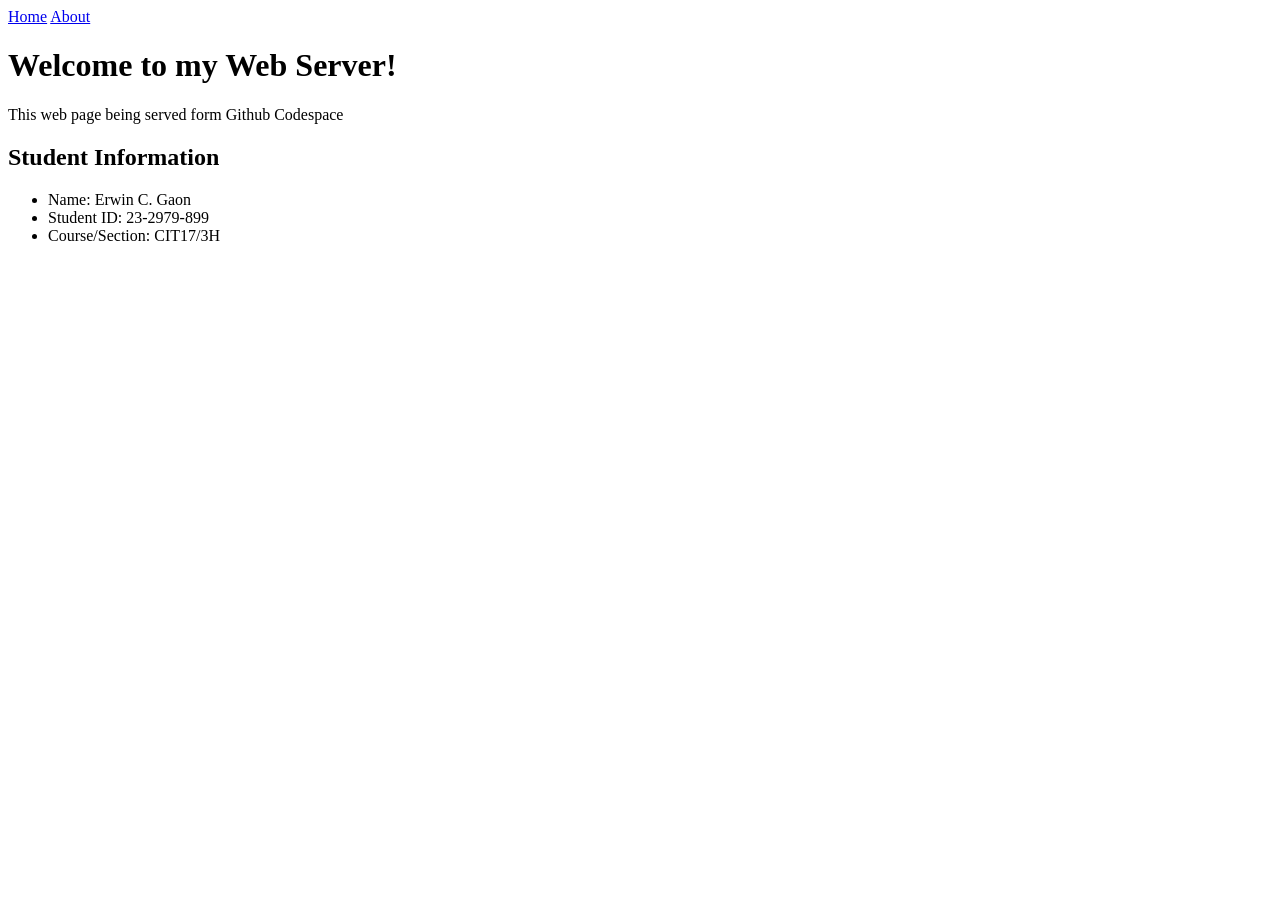
==== web/index.html @ 73b6e8df "create web server activity" ====
<!DOCTYPE html>
<html lang="en">
<head>
    <meta charset="UTF-8">
    <meta name="viewport" content="width=device-width, initial-scale=1.0">
    <title>My Codespace Web Server</title>
</head>
<body>

    <nav>
        <a href="index.html">Home</a>
        <a href="about.html">About
        </a>
    </nav>
    
    <h1>Welcome to my Web Server!</h1>
    
    <p>This web page being served form Github Codespace</p>

    <h2>Student Information</h2>

    <ul>
        <li>Name: Erwin C. Gaon</li>
        <li>Student ID: 23-2979-899</li>
        <li>Course/Section: CIT17/3H</li>
    </ul>
</body>
</html>
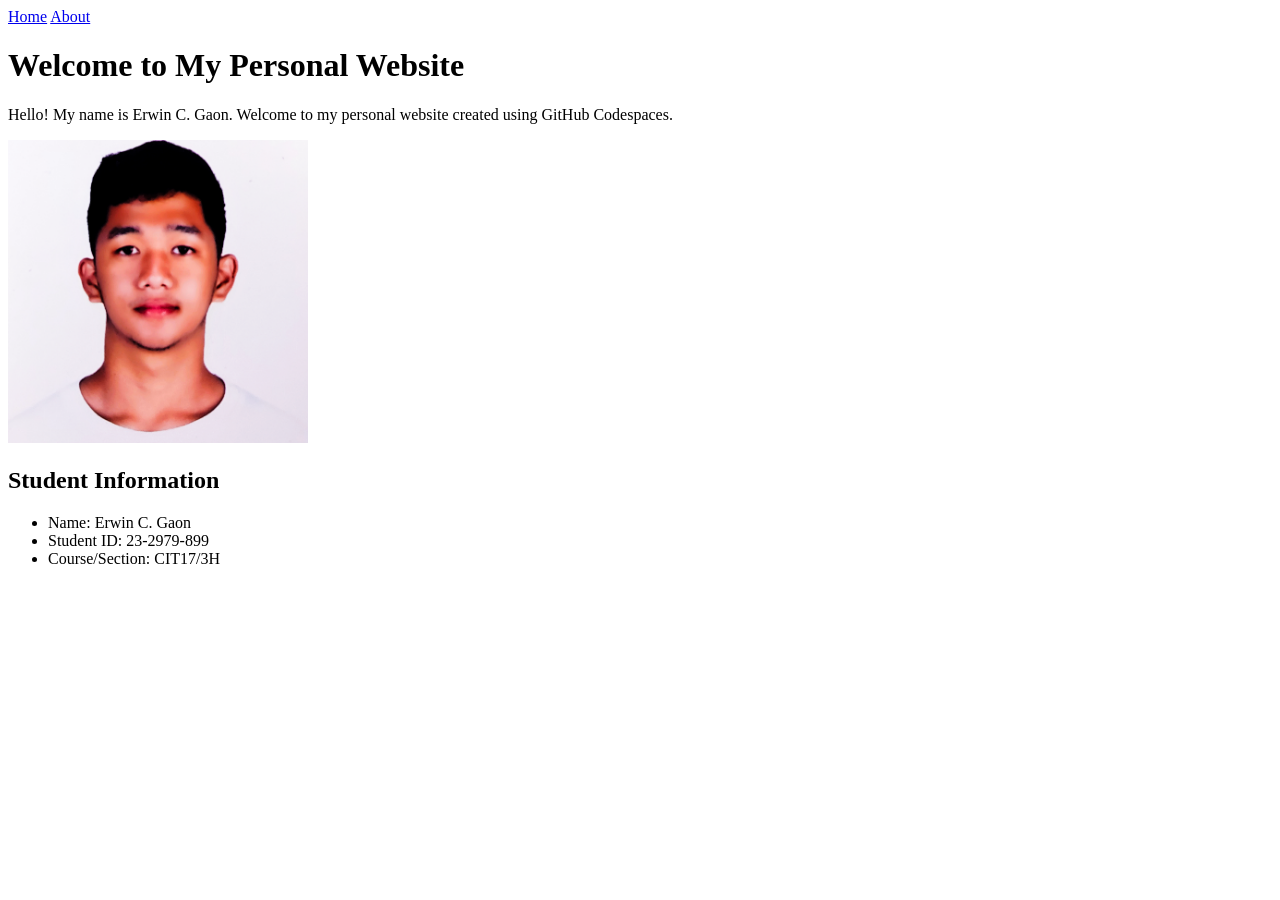
==== commit 14b85833: "Complete personal website challenge" ====
--- a/web/index.html
+++ b/web/index.html
@@ -13,16 +13,18 @@
         </a>
     </nav>
     
-    <h1>Welcome to my Web Server!</h1>
+    <h1>Welcome to My Personal Website</h1>
     
-    <p>This web page being served form Github Codespace</p>
-
+    <p>Hello! My name is Erwin C. Gaon. Welcome to my personal website created using GitHub Codespaces.</p>
+    <img src="profile.jpg" alt="My Photo" width="300"
+<section>
     <h2>Student Information</h2>
 
     <ul>
         <li>Name: Erwin C. Gaon</li>
         <li>Student ID: 23-2979-899</li>
         <li>Course/Section: CIT17/3H</li>
-    </ul>
+    </ul></section>    
+   
 </body>
 </html>
